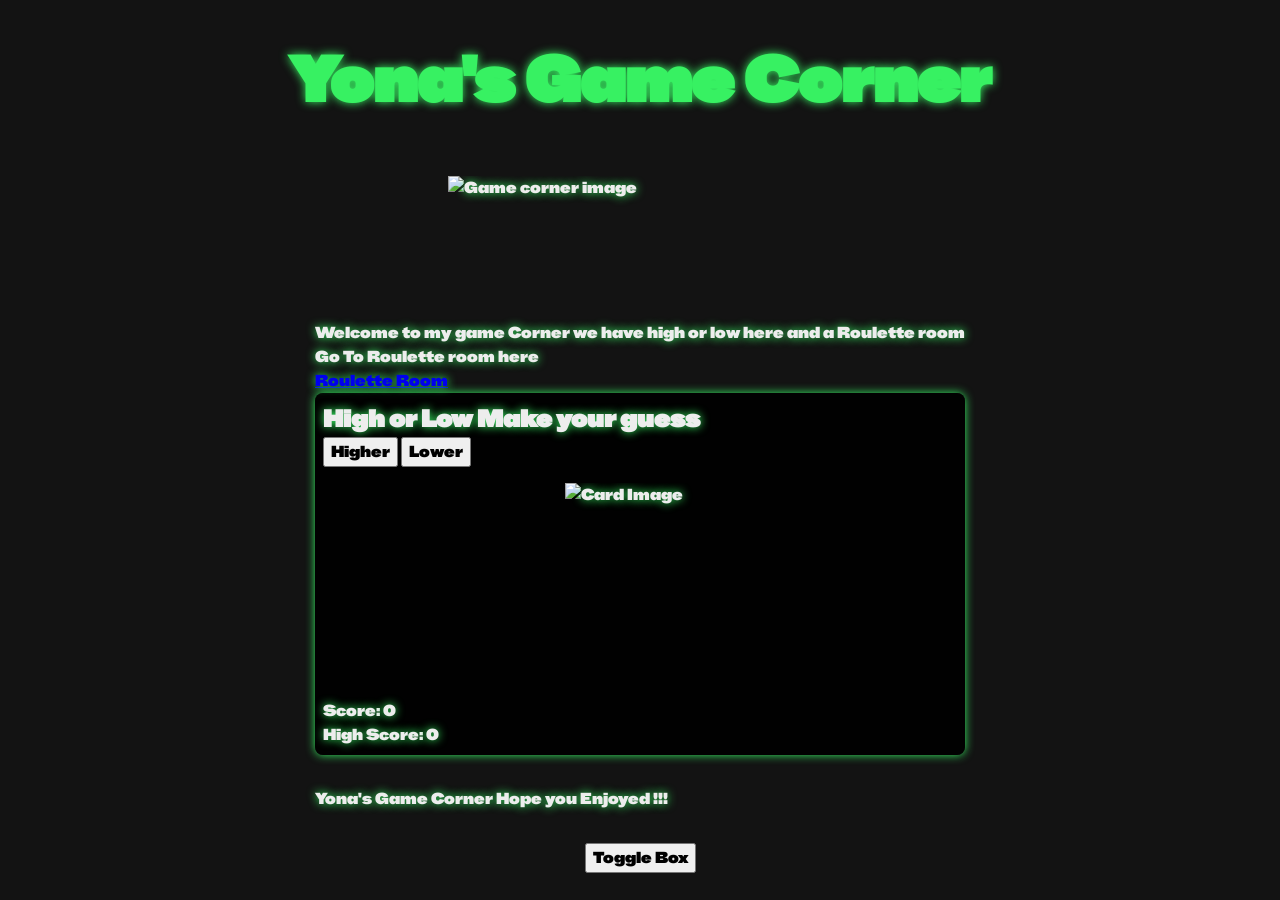
==== index.html @ 7c375b7f "Did everything" ====
<!DOCTYPE html>
<html lang="en">
  <head>
    <meta charset="UTF-8" />
    <link rel="icon" type="image/svg+xml" href="/favicon.png" />
    <meta name="viewport" content="width=device-width, initial-scale=1.0" />
    <title>yona's website</title>
    <link href="/styles/main.css" rel="stylesheet" />
  </head>
  <body>
    <header role="banner">
      <h1>Yona's Game Corner</h1>
    </header>
    <img id="game-corner-image" src="/Image assets/Game corner img.jpg" alt="Game corner image" width="800" height="250">
    <main>
      <p>Welcome to my game Corner we have high or low here and a Roulette room</p>
      <p>Go To Roulette room here</p>
      <a href="/Roullete_room.html">Roulette Room</a>

      <div class="high-low-game">
        <h2>High or Low Make your guess</h2>
        <button id="guess-high" class="counter-button">Higher</button>
        <button id="guess-low" class="counter-button">Lower</button>
        <br />
        <img id="card-image" src="/Image assets/card images/card-1-spades.svg" alt="Card Image" width="150" height="200">
        <div id="score-message">Score: <span id="score">0</span></div>
        <div id="high-score-message">High Score: <span id="high-score">0</span></div>
      </div>
      <footer >
        <p>Yona's Game Corner Hope you Enjoyed !!!</p>
      </footer>
    </main>
    <button id="toggle">Toggle Box</button>
    <div id="box" class="box hidden">Hello!</div>
    <script type="module" src="/main.js"></script>
  </body>
</html>
---- styles/main.css ----
@import url("reset.css");
/* This is a custom font from google fonts */
@import url("https://fonts.googleapis.com/css2?family=Frank+Ruhl+Libre:wght@300..900&display=swap");
@import url("https://fonts.googleapis.com/css2?family=Open+Sans:ital,wght@0,300..800;1,300..800&display=swap");
@import url("https://fonts.googleapis.com/css2?family=BBH+Sans+Hegarty&family=Open+Sans:ital,wght@0,300..800;1,300..800&display=swap");
/* what is :root? https://developer.mozilla.org/en-US/docs/Web/CSS/:root */
:root {
  /* Define design variables */
  --color-primary: #ededed;
  --color-secondary: #bfc6d2;
  --color-background: #000000ec;
  --color-accent: #37f162;
  --color-roulette: #ff0000;
  --color-roulette-win: #d2e12f;
  /* glow effect */
  color: var(--color-accent);
  text-shadow: 0 0 10px var(--color-accent);

  --border-radius: 0.5rem;

  --font-titles: "BBH Sans Hegarty", sans-serif;
  --font-body: "BBH Sans Hegarty", sans-serif; /* system-ui matches the user's system font */
}
h1{
  font-family: var(--font-titles);
  color: var(--color-accent);
  padding: 1rem;
  text-align: center;
}
.box {
  width: 100px;
  height: 100px;
  align-self: center;
  background: tomato;
  opacity: 1;
  transition: opacity 0.4s ease;
}

.hidden {
  opacity: 0;
}

body {
  display: flex;
  flex-direction: column;   
  justify-content: center;  
  align-items: center;   
  height: 100vh;            
  margin: 0;
  color: var(--color-primary);
  background-color: var(--color-background);
  font-family: var(--font-body);
}

/* Layout */
main {
  padding: 2rem;
}

header {
  padding: 1rem;
  text-align: center;
  font-family: var(--font-titles);
  font-size: 2rem;
}

main,
header,
nav {
  max-width: 60rem;
  margin: 0 auto;
}
#game-corner-image {
  /* center the image */
  display: block;
  margin: 1rem auto;
  width: 30%;
  height: 40%;
}
/* Custom Styles for Games */

/* High or Low Game Style */
.high-low-game {
  background-color: var(--color-background);
  padding: 0.5rem;
  margin-bottom: 2rem;
  border-radius: var(--border-radius);
  box-shadow: 0 0 10px var(--color-accent);
}
#card-image {
  display: block;
  margin: 1rem auto;
  width: 150px;
  height: auto;
}
#guess-high:hover, #guess-low:hover {
  filter: brightness(120%);
  color: #46b380;
}
#guess-high:active, #guess-low:active {
  filter: brightness(80%);
}

/* Roullete Game Style */
#forms__radio .list {
  list-style: none;
  margin: 0;
  padding: 0;
  display: grid;
  grid-auto-flow: column;                 /* fill down each column */
  grid-template-columns: repeat(4, 1fr);  /* 4 columns */
  grid-template-rows: repeat(8, auto);    /* 8 items per column */
  gap: 0.5rem 1rem;
  align-items: start;
}

#forms__radio .list li {
  min-height: 1.8rem; /* makes rows even */
}

#forms__radio .list li label {
  display: inline-flex;
  align-items: center;
  gap: 0.4rem;
  cursor: pointer;
}

#forms__radio .list li input[type="radio"] {
  width: 1rem;
  height: 1rem;
  margin: 0;
}

#spin-button {
  display: block;
  margin: 1rem auto;
  padding: 0.5rem 1rem;
  font-size: 1rem;
  color: var(--color-primary);
  background-color: var(--color-accent);
  border: none;
  border-radius: var(--border-radius);
  cursor: pointer;
  box-shadow: 0 0 10px var(--color-accent);
  transition: background-color 0.3s, box-shadow 0.3s;
}
#roulette-wheel {
  display: block;
  align-self: center;
  width: 20rem;
  height: 20rem;
  margin: 1rem auto;
}
#roulette-result {
  font-size: 1.5rem;
  color: var(--color-roulette-win);
  text-align: center;
  margin-top: 1rem;
}

#MainPageLink {
  color: var(--color-accent);
  text-decoration: none;
  font-weight: bold;
  text-align: center;
}
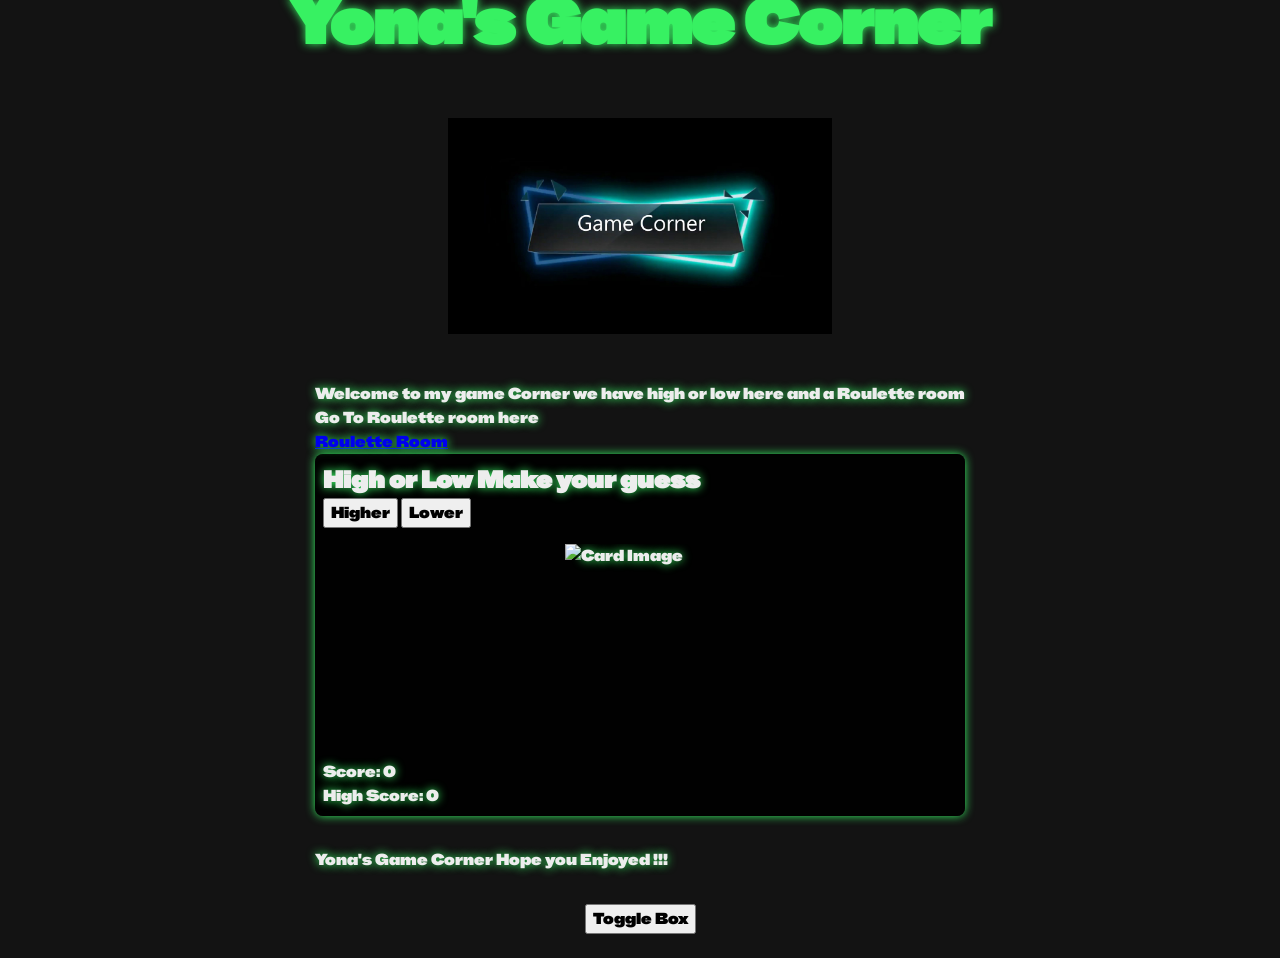
==== commit a01f4fae: "please work" ====
--- a/index.html
+++ b/index.html
@@ -11,7 +11,7 @@
     <header role="banner">
       <h1>Yona's Game Corner</h1>
     </header>
-    <img id="game-corner-image" src="/Image assets/Game corner img.jpg" alt="Game corner image" width="800" height="250">
+    <img id="game-corner-image" src="public/Image_assets/game corner img.webp" alt="Game corner image" width="800" height="250">
     <main>
       <p>Welcome to my game Corner we have high or low here and a Roulette room</p>
       <p>Go To Roulette room here</p>
@@ -22,7 +22,7 @@
         <button id="guess-high" class="counter-button">Higher</button>
         <button id="guess-low" class="counter-button">Lower</button>
         <br />
-        <img id="card-image" src="/Image assets/card images/card-1-spades.svg" alt="Card Image" width="150" height="200">
+        <img id="card-image" src="public/Image_assets/card images/card-1-clubs.svg" alt="Card Image" width="150" height="200">
         <div id="score-message">Score: <span id="score">0</span></div>
         <div id="high-score-message">High Score: <span id="high-score">0</span></div>
       </div>
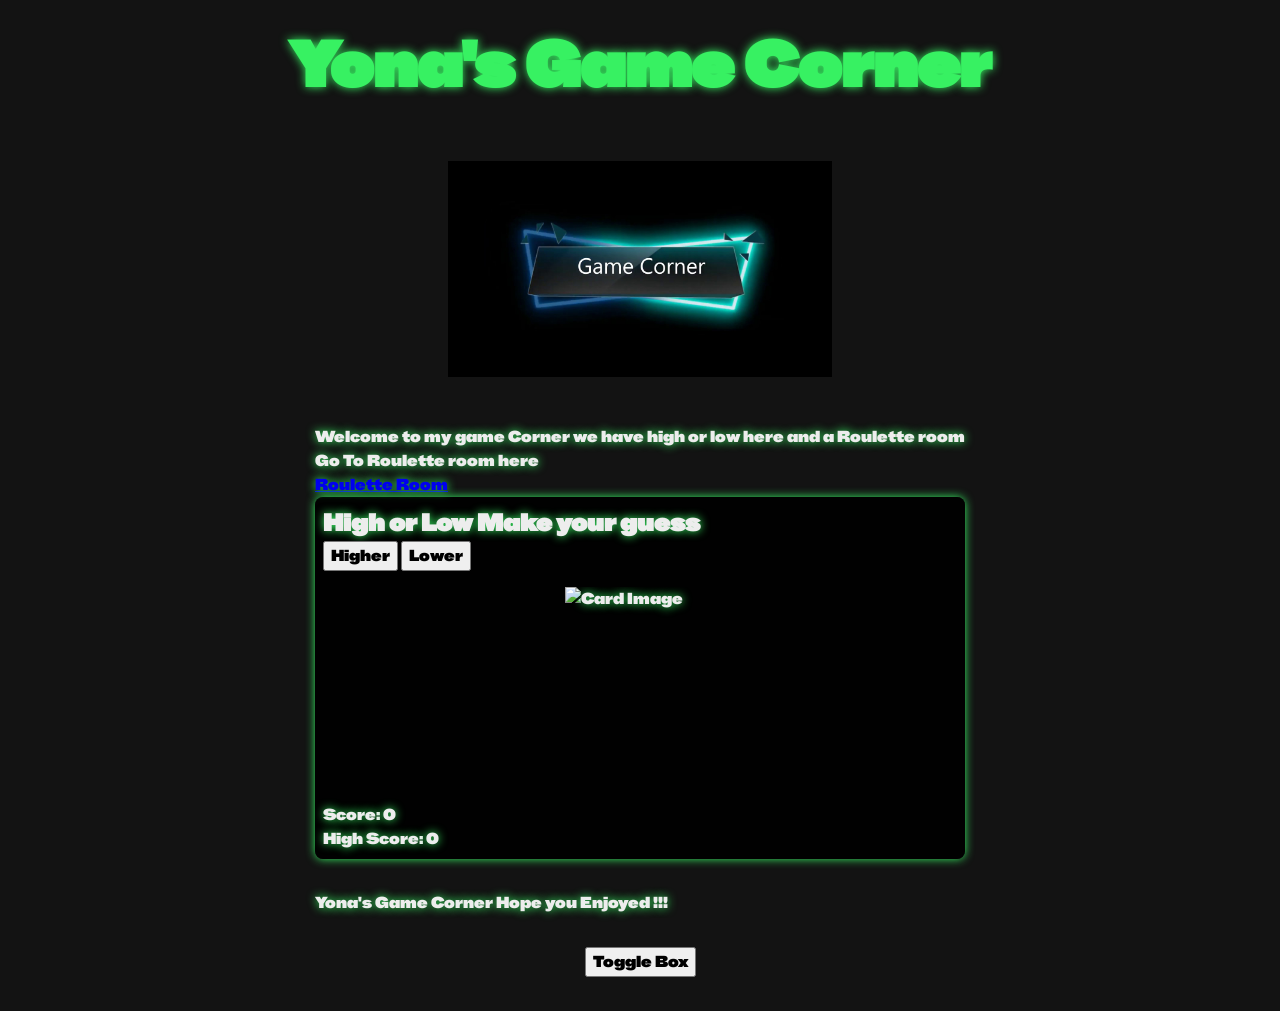
==== commit 88f2e7b2: "Fixed choped box and rullete header" ====
--- a/index.html
+++ b/index.html
@@ -22,7 +22,7 @@
         <button id="guess-high" class="counter-button">Higher</button>
         <button id="guess-low" class="counter-button">Lower</button>
         <br />
-        <img id="card-image" src="public/Image_assets/card images/card-1-clubs.svg" alt="Card Image" width="150" height="200">
+        <img id="card-image" src="public/Image_assets/card images/card-1-clubs.png" alt="Card Image" width="150" height="200">
         <div id="score-message">Score: <span id="score">0</span></div>
         <div id="high-score-message">High Score: <span id="high-score">0</span></div>
       </div>
@@ -31,7 +31,7 @@
       </footer>
     </main>
     <button id="toggle">Toggle Box</button>
-    <div id="box" class="box hidden">Hello!</div>
+    <div id="box" class="box hidden">Suprise!</div>
     <script type="module" src="/main.js"></script>
   </body>
 </html>
--- a/styles/main.css
+++ b/styles/main.css
@@ -27,9 +27,14 @@
   padding: 1rem;
   text-align: center;
 }
+#box{
+  margin-bottom: 2rem;
+  text-align: center;
+  padding: 5px 5px;
+}
 .box {
   width: 100px;
-  height: 100px;
+  height: 80px;
   align-self: center;
   background: tomato;
   opacity: 1;
@@ -56,7 +61,9 @@
 main {
   padding: 2rem;
 }
-
+header h1{
+  margin-top: 8rem;
+}
 header {
   padding: 1rem;
   text-align: center;
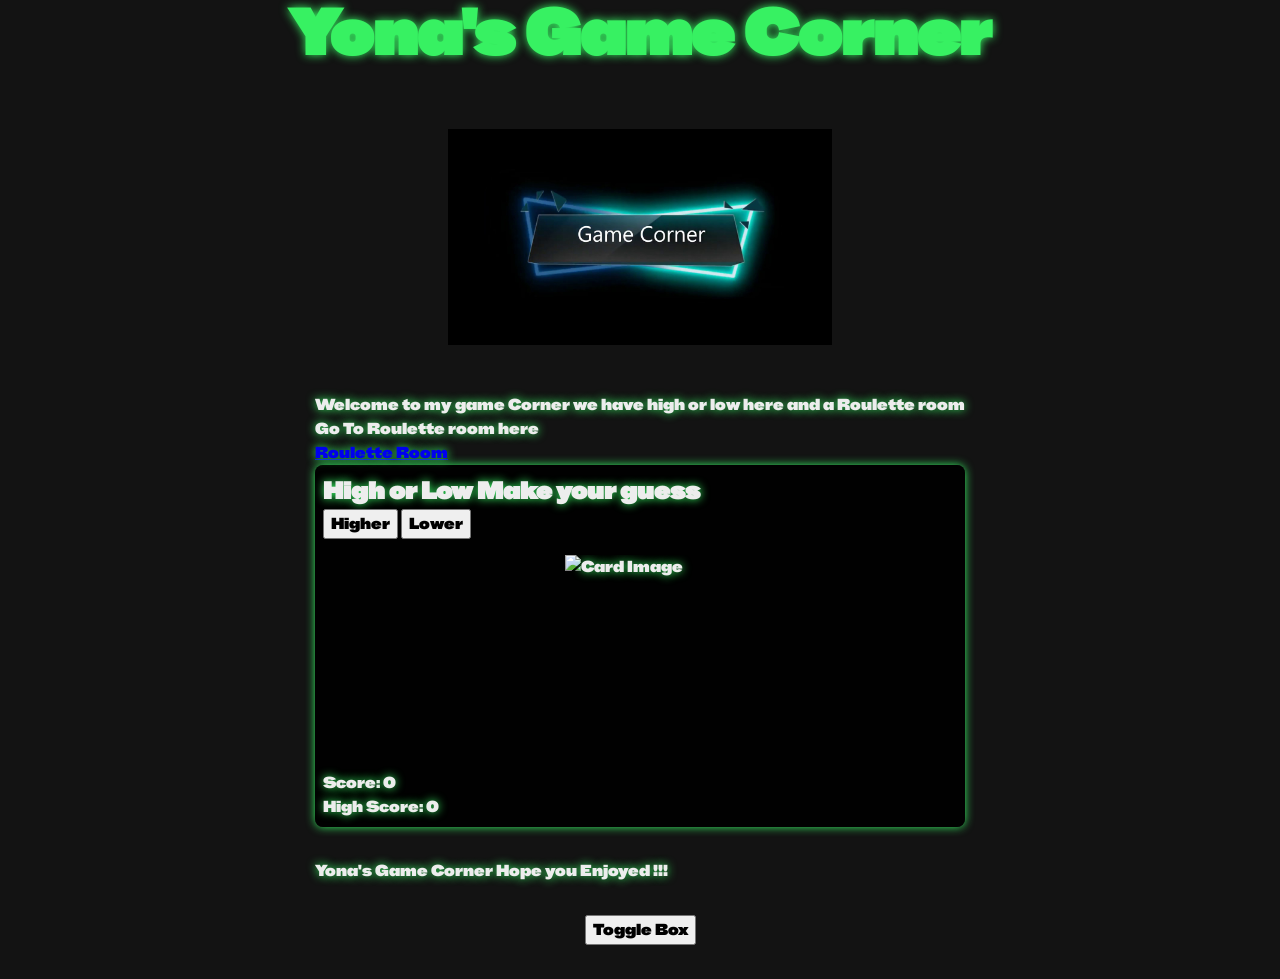
==== commit 03ce3c7e: "fix issue on other screens" ====
--- a/index.html
+++ b/index.html
@@ -9,7 +9,7 @@
   </head>
   <body>
     <header role="banner">
-      <h1>Yona's Game Corner</h1>
+      <h1 id="main-title">Yona's Game Corner</h1>
     </header>
     <img id="game-corner-image" src="public/Image_assets/game corner img.webp" alt="Game corner image" width="800" height="250">
     <main>
--- a/styles/main.css
+++ b/styles/main.css
@@ -20,6 +20,9 @@
 
   --font-titles: "BBH Sans Hegarty", sans-serif;
   --font-body: "BBH Sans Hegarty", sans-serif; /* system-ui matches the user's system font */
+}
+#main-title{
+  padding-top: 5rem;
 }
 h1{
   font-family: var(--font-titles);
@@ -61,8 +64,8 @@
 main {
   padding: 2rem;
 }
-header h1{
-  margin-top: 8rem;
+#roulette-room-title {
+  margin-top: 10rem;
 }
 header {
   padding: 1rem;
